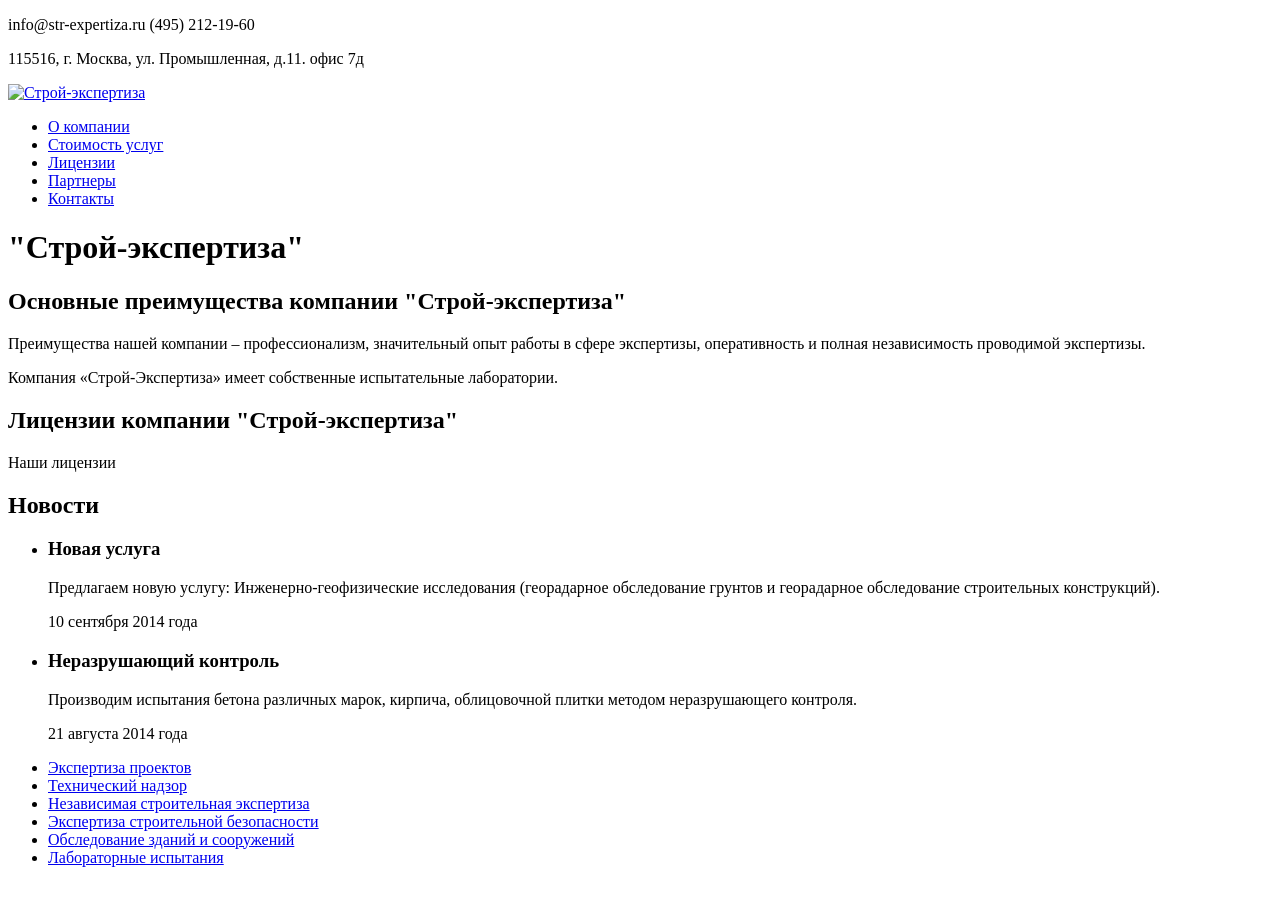
==== index.html @ cb6740ed "added all html pages" ====
<!DOCTYPE html>
<html lang="ru">
<head>
	<title>Строй-экспертиза</title>
	<meta charset="utf-8">
</head>
<body>
<header class="header">
	<section class="header-contacts">
		<p>info@str-expertiza.ru (495) 212-19-60</p>
		<p>115516, г. Москва, ул. Промышленная, д.11. офис 7д</p>
	</section>
	<nav class="header-nav">
		<a href="str-expertiza.ru">
			<img src="" alt="Строй-экспертиза" class="header-logo">
		</a>
		<ul class="header-nav-item">
			<li><a href="company.html">О компании</a></li>
			<li><a href="price.html">Стоимость услуг</a></li>
			<li><a href="licenses.html">Лицензии</a></li>
			<li><a href="partners.html">Партнеры</a></li>
			<li><a href="contacts.html">Контакты</a></li>
		</ul>
	</nav>
</header>
<main class="main-container">
	<h1 class="visually-hidden">"Строй-экспертиза"</h1>
	<section class="main-content">
		<h2 class="visually-hidden">Основные преимущества компании "Строй-экспертиза"</h2>
		<figure class="main-img"></figure>
		<p>Преимущества нашей компании – профессионализм, значительный опыт работы в сфере экспертизы,
			оперативность и полная независимость проводимой экспертизы.</p>
		<p>Компания «Строй-Экспертиза» имеет собственные испытательные лаборатории.</p>
	</section>
	<section class="main-licenses-tex">
		<h2 class="visually-hidden">Лицензии компании "Строй-экспертиза"</h2>
		<figure class="main-licenses-img"></figure>
		<span class="button">Наши лицензии</span>
	</section>
	<section class="news">
		<h2 class="visually-hidden">Новости</h2>
		<ul class="news-list">
			<li>
				<h3>Новая услуга</h3>
				<p>Предлагаем новую услугу: Инженерно-геофизические исследования
					(георадарное обследование грунтов и георадарное обследование строительных конструкций).</p>
				<time datetime="2014-09-10">10 сентября 2014 года</time>
			</li>
			<li>
				<h3>Неразрушающий контроль</h3>
				<p>Производим испытания бетона различных марок, кирпича, облицовочной плитки методом неразрушающего контроля.</p>
				<time datetime="2014-08-21">21 августа 2014 года</time>
			</li>
		</ul>
	</section>
</main>
<footer class="footer">
	<nav class="footer-nav">
		<ul class="footer-nav-list">
			<li class="footer-nav-item-1"><a href="project-expertise.html">Экспертиза проектов</a></li>
			<li class="footer-nav-item-2"><a href="tech-supervision.html">Технический надзор</a></li>
			<li class="footer-nav-item-3"><a href="independent-expertise.html">Независимая строительная экспертиза</a></li>
			<li class="footer-nav-item-4"><a href="safety-expertise.html">Экспертиза строительной безопасности</a></li>
			<li class="footer-nav-item-5"><a href="buildings-inspections.html">Обследование зданий и сооружений</a></li>
			<li class="footer-nav-item-6"><a href="laboratory-test.html">Лабораторные испытания</a></li>
		</ul>
	</nav>
</footer>
</body>
</html>
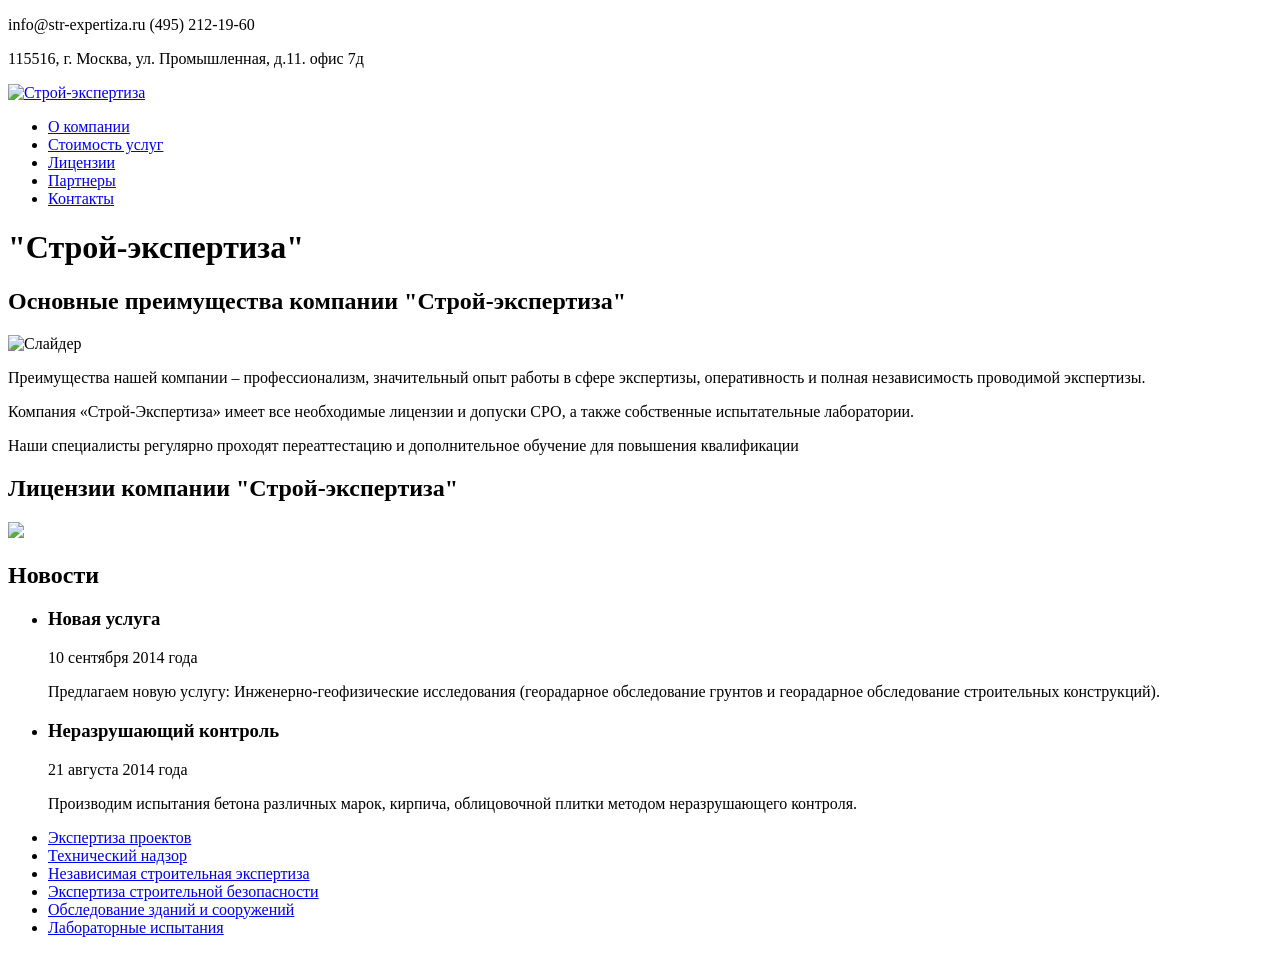
==== commit 1877ea2a: "Added links to images in html files" ====
--- a/index.html
+++ b/index.html
@@ -1,70 +1,76 @@
 <!DOCTYPE html>
 <html lang="ru">
 <head>
-	<title>Строй-экспертиза</title>
-	<meta charset="utf-8">
+  <title>Строй-экспертиза</title>
+  <meta charset="utf-8">
+  <meta name="description" content="Строительная экспертиза в Москве. Лицензии, собственная лаборатория.">
+  <meta name="keywords" content="строительная экспертиза, техническая экспертиза,строительная лаборатория">
+  <link rel="stylesheet" href="css/style.css">
+  <link href="https://fonts.googleapis.com/css?family=Roboto+Condensed:400,700&display=swap&subset=cyrillic" rel="stylesheet">
 </head>
 <body>
 <header class="header">
-	<section class="header-contacts">
-		<p>info@str-expertiza.ru (495) 212-19-60</p>
-		<p>115516, г. Москва, ул. Промышленная, д.11. офис 7д</p>
-	</section>
-	<nav class="header-nav">
-		<a href="str-expertiza.ru">
-			<img src="" alt="Строй-экспертиза" class="header-logo">
-		</a>
-		<ul class="header-nav-item">
-			<li><a href="company.html">О компании</a></li>
-			<li><a href="price.html">Стоимость услуг</a></li>
-			<li><a href="licenses.html">Лицензии</a></li>
-			<li><a href="partners.html">Партнеры</a></li>
-			<li><a href="contacts.html">Контакты</a></li>
-		</ul>
-	</nav>
+  <section class="header-contacts">
+    <p>info@str-expertiza.ru <span class="header-phone">(495) 212-19-60</span></p>
+    <p>115516, г. Москва, ул. Промышленная, д.11. офис 7д</p>
+  </section>
+  <nav class="header-nav">
+    <a href="#">
+      <img src="img/logo.png" alt="Строй-экспертиза" class="header-logo">
+    </a>
+    <ul class="header-nav-item">
+      <li><a href="company.html">О компании</a></li>
+      <li><a href="price.html">Стоимость услуг</a></li>
+      <li><a href="licenses.html">Лицензии</a></li>
+      <li><a href="partners.html">Партнеры</a></li>
+      <li><a href="contacts.html">Контакты</a></li>
+    </ul>
+  </nav>
 </header>
 <main class="main-container">
-	<h1 class="visually-hidden">"Строй-экспертиза"</h1>
-	<section class="main-content">
-		<h2 class="visually-hidden">Основные преимущества компании "Строй-экспертиза"</h2>
-		<figure class="main-img"></figure>
-		<p>Преимущества нашей компании – профессионализм, значительный опыт работы в сфере экспертизы,
-			оперативность и полная независимость проводимой экспертизы.</p>
-		<p>Компания «Строй-Экспертиза» имеет собственные испытательные лаборатории.</p>
-	</section>
-	<section class="main-licenses-tex">
-		<h2 class="visually-hidden">Лицензии компании "Строй-экспертиза"</h2>
-		<figure class="main-licenses-img"></figure>
-		<span class="button">Наши лицензии</span>
-	</section>
-	<section class="news">
-		<h2 class="visually-hidden">Новости</h2>
-		<ul class="news-list">
-			<li>
-				<h3>Новая услуга</h3>
-				<p>Предлагаем новую услугу: Инженерно-геофизические исследования
-					(георадарное обследование грунтов и георадарное обследование строительных конструкций).</p>
-				<time datetime="2014-09-10">10 сентября 2014 года</time>
-			</li>
-			<li>
-				<h3>Неразрушающий контроль</h3>
-				<p>Производим испытания бетона различных марок, кирпича, облицовочной плитки методом неразрушающего контроля.</p>
-				<time datetime="2014-08-21">21 августа 2014 года</time>
-			</li>
-		</ul>
-	</section>
+  <h1 class="visually-hidden">"Строй-экспертиза"</h1>
+  <section class="main-content">
+    <h2 class="visually-hidden">Основные преимущества компании "Строй-экспертиза"</h2>
+    <img class="main-img" src="img/img-main-page.jpg" alt="Слайдер">
+    <p>Преимущества нашей компании – профессионализм, значительный опыт работы в сфере экспертизы,
+      оперативность и полная независимость проводимой экспертизы.</p>
+    <p>Компания «Строй-Экспертиза» имеет все необходимые лицензии и допуски СРО,
+      а также собственные испытательные лаборатории.</p>
+    <p>Наши специалисты регулярно проходят переаттестацию
+      и дополнительное обучение для повышения квалификации</p>
+  </section>
+  <section class="main-licenses-tex">
+    <h2 class="visually-hidden">Лицензии компании "Строй-экспертиза"</h2>
+    <img class="main-licenses-img" src="img/svid-sro.jpg" width="300">
+  </section>
+  <section class="news">
+    <h2 class="visually-hidden">Новости</h2>
+    <ul class="news-list">
+      <li>
+        <h3>Новая услуга</h3>
+        <time datetime="2014-09-10">10 сентября 2014 года</time>
+        <p>Предлагаем новую услугу: Инженерно-геофизические исследования
+          (георадарное обследование грунтов и георадарное обследование строительных конструкций).</p>
+      </li>
+      <li>
+        <h3>Неразрушающий контроль</h3>
+        <time datetime="2014-08-21">21 августа 2014 года</time>
+        <p>Производим испытания бетона различных марок, кирпича, облицовочной плитки методом неразрушающего контроля.</p>
+      </li>
+    </ul>
+  </section>
 </main>
 <footer class="footer">
-	<nav class="footer-nav">
-		<ul class="footer-nav-list">
-			<li class="footer-nav-item-1"><a href="project-expertise.html">Экспертиза проектов</a></li>
-			<li class="footer-nav-item-2"><a href="tech-supervision.html">Технический надзор</a></li>
-			<li class="footer-nav-item-3"><a href="independent-expertise.html">Независимая строительная экспертиза</a></li>
-			<li class="footer-nav-item-4"><a href="safety-expertise.html">Экспертиза строительной безопасности</a></li>
-			<li class="footer-nav-item-5"><a href="buildings-inspections.html">Обследование зданий и сооружений</a></li>
-			<li class="footer-nav-item-6"><a href="laboratory-test.html">Лабораторные испытания</a></li>
-		</ul>
-	</nav>
+  <nav class="footer-nav">
+    <ul class="footer-nav-list">
+      <li><a href="project-expertise.html">Экспертиза проектов</a></li>
+      <li><a href="tech-supervision.html">Технический надзор</a></li>
+      <li><a href="independent-expertise.html">Независимая строительная экспертиза</a></li>
+      <li><a href="safety-expertise.html">Экспертиза строительной безопасности</a></li>
+      <li><a href="buildings-inspections.html">Обследование зданий и сооружений</a></li>
+      <li><a href="laboratory-test.html">Лабораторные испытания</a></li>
+    </ul>
+  </nav>
 </footer>
 </body>
 </html>
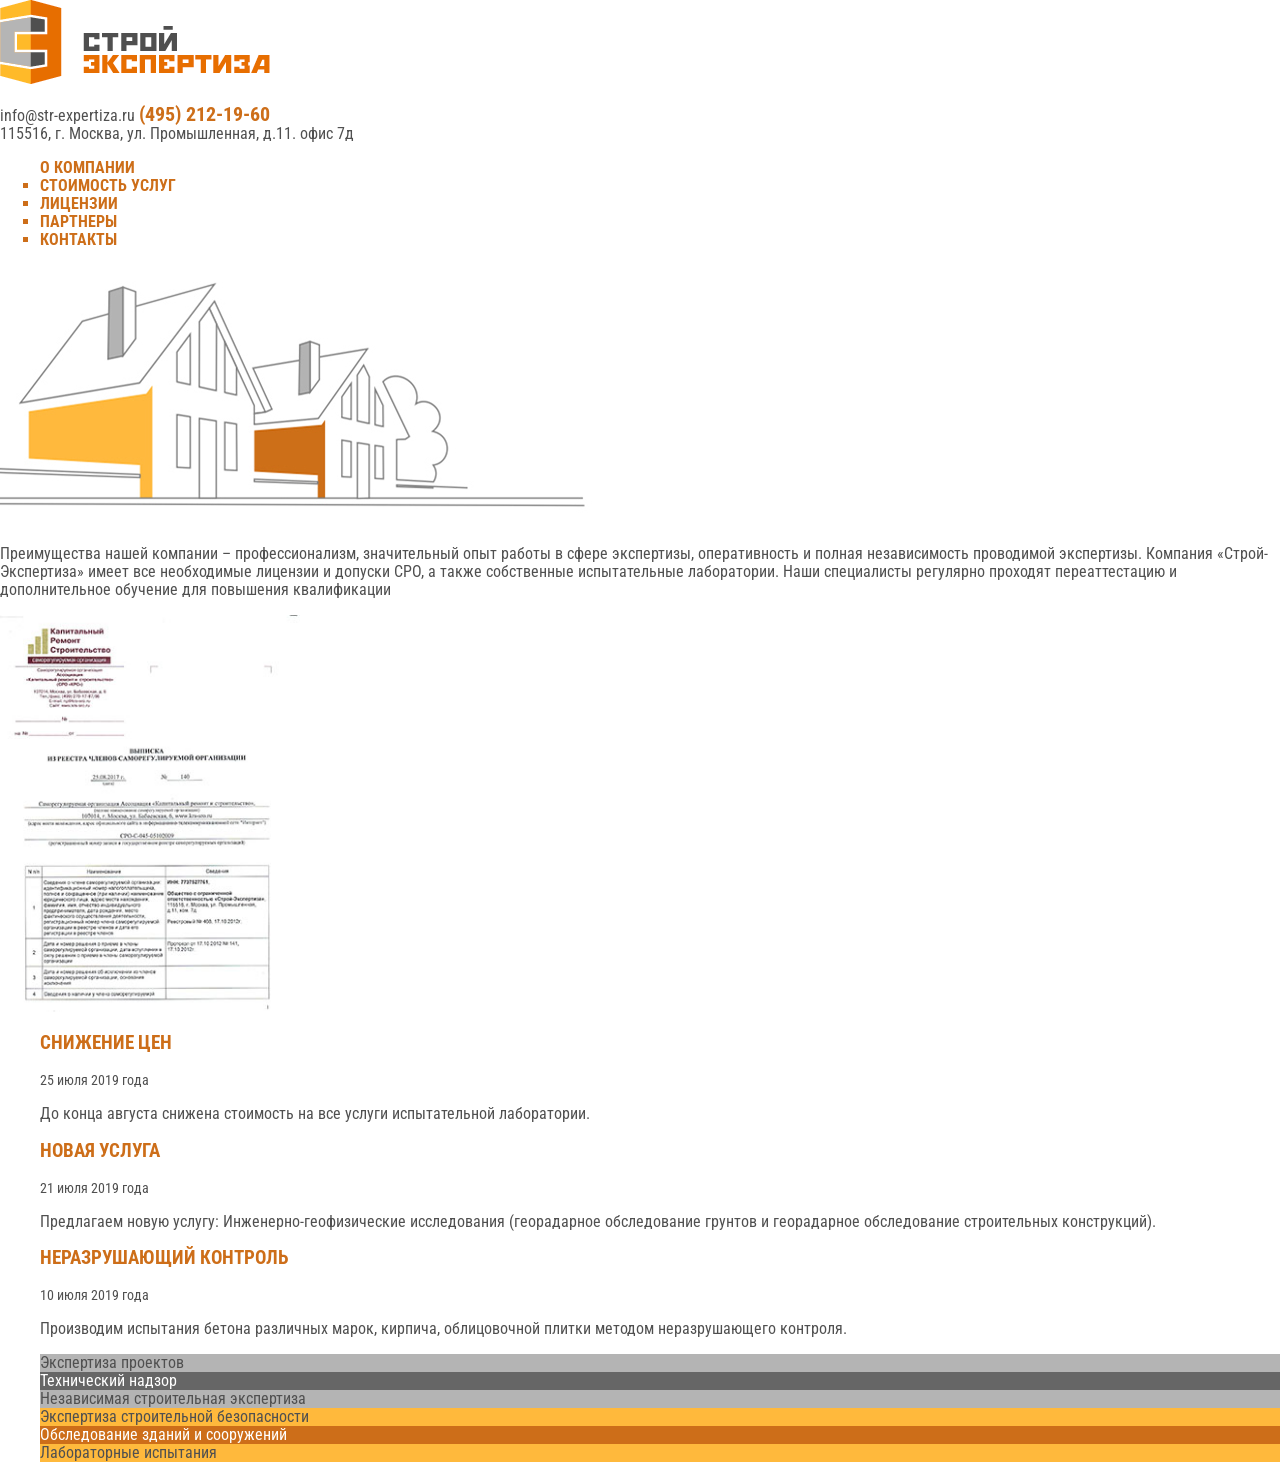
==== commit ff31ee3e: "Remade index.html for flex" ====
--- a/index.html
+++ b/index.html
@@ -10,14 +10,15 @@
 </head>
 <body>
 <header class="header">
-  <section class="header-contacts">
-    <p>info@str-expertiza.ru <span class="header-phone">(495) 212-19-60</span></p>
-    <p>115516, г. Москва, ул. Промышленная, д.11. офис 7д</p>
-  </section>
-  <nav class="header-nav">
+  <div class="header-wrapper">
     <a href="#">
       <img src="img/logo.png" alt="Строй-экспертиза" class="header-logo">
     </a>
+    <p class="header-contacts">info@str-expertiza.ru <span class="header-phone">(495) 212-19-60</span><br>
+    115516, г. Москва, ул. Промышленная, д.11. офис 7д</p>
+  </div>
+  <div class="hr"></div>
+  <nav class="header-nav">
     <ul class="header-nav-item">
       <li><a href="company.html">О компании</a></li>
       <li><a href="price.html">Стоимость услуг</a></li>
@@ -27,34 +28,41 @@
     </ul>
   </nav>
 </header>
-<main class="main-container">
+<main class="container">
   <h1 class="visually-hidden">"Строй-экспертиза"</h1>
-  <section class="main-content">
-    <h2 class="visually-hidden">Основные преимущества компании "Строй-экспертиза"</h2>
-    <img class="main-img" src="img/img-main-page.jpg" alt="Слайдер">
-    <p>Преимущества нашей компании – профессионализм, значительный опыт работы в сфере экспертизы,
-      оперативность и полная независимость проводимой экспертизы.</p>
-    <p>Компания «Строй-Экспертиза» имеет все необходимые лицензии и допуски СРО,
-      а также собственные испытательные лаборатории.</p>
-    <p>Наши специалисты регулярно проходят переаттестацию
-      и дополнительное обучение для повышения квалификации</p>
-  </section>
-  <section class="main-licenses-tex">
-    <h2 class="visually-hidden">Лицензии компании "Строй-экспертиза"</h2>
-    <img class="main-licenses-img" src="img/svid-sro.jpg" width="300">
+  <section class="content">
+    <div class="content-text">
+      <img class="main-img" src="img/img-main-page.jpg" alt="Слайдер">
+      <h2 class="visually-hidden">Основные преимущества компании "Строй-экспертиза"</h2>
+      <p>Преимущества нашей компании – профессионализм, значительный опыт работы в сфере экспертизы,
+        оперативность и полная независимость проводимой экспертизы.
+        Компания «Строй-Экспертиза» имеет все необходимые лицензии и допуски СРО,
+        а также собственные испытательные лаборатории.
+        Наши специалисты регулярно проходят переаттестацию
+        и дополнительное обучение для повышения квалификации</p>
+    </div>
+    <div class="content-licenses">
+      <h2 class="visually-hidden">Лицензии компании "Строй-экспертиза"</h2>
+      <img class="main-licenses-img" src="img/svid-sro.jpg" width="300">
+    </div>
   </section>
   <section class="news">
     <h2 class="visually-hidden">Новости</h2>
     <ul class="news-list">
       <li>
+        <h3>Снижение цен</h3>
+        <time datetime="2019-07-25">25 июля 2019 года</time>
+        <p>До конца августа снижена стоимость на все услуги испытательной лаборатории.</p>
+      </li>
+      <li>
         <h3>Новая услуга</h3>
-        <time datetime="2014-09-10">10 сентября 2014 года</time>
+        <time datetime="2019-07-21">21 июля 2019 года</time>
         <p>Предлагаем новую услугу: Инженерно-геофизические исследования
           (георадарное обследование грунтов и георадарное обследование строительных конструкций).</p>
       </li>
       <li>
         <h3>Неразрушающий контроль</h3>
-        <time datetime="2014-08-21">21 августа 2014 года</time>
+        <time datetime="2019-07-10">10 июля 2019 года</time>
         <p>Производим испытания бетона различных марок, кирпича, облицовочной плитки методом неразрушающего контроля.</p>
       </li>
     </ul>
--- a/css/style.css
+++ b/css/style.css
@@ -0,0 +1,105 @@
+body {
+  margin: 0;
+  padding: 0;
+
+  font-family: "Roboto Condensed", Arial, sans-serif;
+  color: #505050;
+  font-size: 16px;
+  line-height: 18px;
+}
+
+a:focus {
+  outline: 2px solid #ffa500;
+}
+
+.visually-hidden {
+  position: absolute;
+  width: 1px;
+  height: 1px;
+  margin: -1px;
+  border: 0;
+  padding: 0;
+  clip: rect(0 0 0 0);
+  overflow: hidden;
+}
+
+.header-nav a {
+  color: #cd6e19;
+  font-weight: 700;
+  text-decoration: none;
+  text-transform: uppercase;
+}
+
+.header-nav a:hover,
+.header-nav a:focus {
+  color: #ffa500;
+}
+
+.header-nav li {
+  color: #cd6e19;
+  list-style-type: square;
+}
+
+.header-phone {
+  color: #cd6e19;
+  font-size: 20px;
+  font-weight: 700;
+}
+
+.header-nav li:nth-child(1),
+.footer-nav li,
+.news-list li,
+.licenses-list li,
+.partners-list li {
+  list-style-type: none;
+}
+
+.news-list h3 {
+  color: #cd6e19;
+  text-transform: uppercase;
+}
+
+.news-list time {
+  font-size: 14px;
+}
+
+.footer-nav-list a {
+  text-decoration: none;
+  color: #505050;
+}
+
+.footer-nav-list a:hover {
+  text-decoration: none;
+  color: #848484;
+}
+
+.footer-nav-list li:nth-child(-n+3):nth-child(odd) {
+  background-color: #b4b4b4;
+}
+
+.footer-nav-list li:nth-child(-n+3):nth-child(even) {
+   background-color: #666666;
+ }
+
+.footer-nav-list li:nth-child(n+4):nth-child(even) {
+  background-color: #ffb93c;
+}
+
+
+.footer-nav-list li:nth-child(n+4):nth-child(odd) {
+  background-color: #cd6e19;
+}
+
+.footer-nav-list li:nth-child(-n+3):nth-child(even) a,
+.footer-nav-list li:nth-child(n+4):nth-child(odd) a {
+  color: #ffffff;
+}
+.footer-nav-list li:nth-child(-n+3):nth-child(even) a:hover,
+.footer-nav-list li:nth-child(n+4):nth-child(odd) a:hover {
+  color: #cacaca;
+}
+
+
+
+
+
